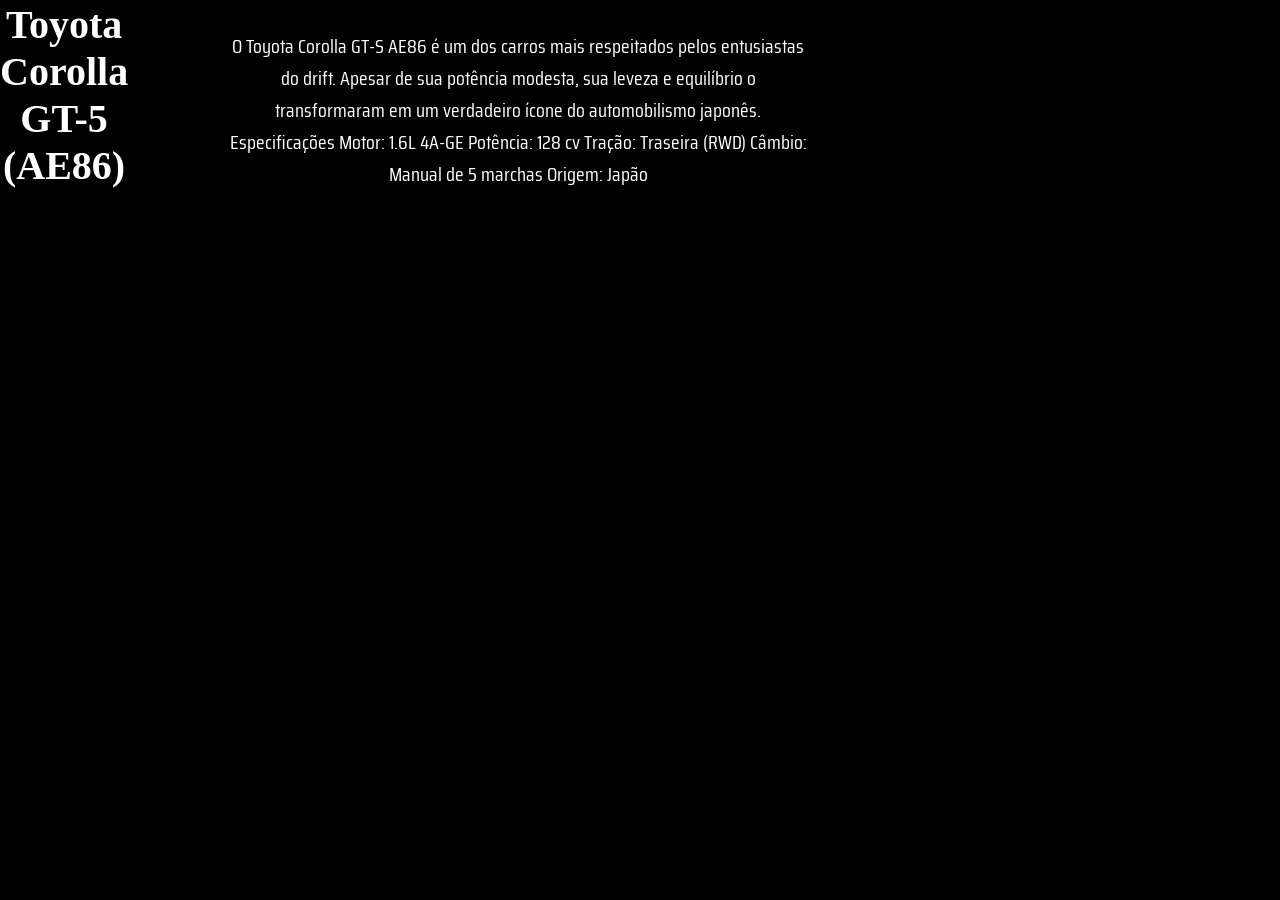
==== Need for speed Underground 2/corolla.html @ e0f835ab "Add files via upload" ====
<!DOCTYPE html>
<html lang="en">
<head>
    <meta charset="UTF-8">
    <meta name="viewport" content="width=device-width, initial-scale=1.0">
    <meta name="description" content="Página dedicada a história do Toyota Corolla GT-5">
    <link rel="stylesheet" href="./style/reset.css">
    <link rel="stylesheet" href="./style/style.css">
    <title>Toyota Corolla GT-5</title>
</head>
<body>
    <div class="container-one">
    <h1>Toyota Corolla GT-5 (AE86)</h1>
    <h2>A lenda do Drift</h2>
    <p>
    O Toyota Corolla GT-S AE86 é um dos carros mais respeitados pelos entusiastas do drift. Apesar de sua potência modesta, sua leveza e equilíbrio o transformaram em um verdadeiro ícone do automobilismo japonês.
Especificações
 Motor: 1.6L 4A-GE
 Potência: 128 cv
 Tração: Traseira (RWD)
 Câmbio: Manual de 5 marchas
 Origem: Japão

<h3>No Underground 2</h3>
O AE86 é perfeito para jogadores que gostam de desafios e valorizam a habilidade ao volante. Sua leveza proporciona ótima resposta em curvas e excelente desempenho em eventos de drift. </p>
</div>
</body>
</html>
---- Need for speed Underground 2/style/style.css ----
@import url('https://fonts.googleapis.com/css2?family=Saira+Condensed:wght@100;200;300;400;500;600;700;800;900&display=swap');

:root {
   --fonte-principal: 'Saira Condensed', sans-serif;
    --cor-branca: #ffffff;
    
}

body {
    width: 100%;
    background-color: black;
}
a > img {
    width: 430px;
    height: 222px;
}

img:hover {
 transform: scale(1.1);
}

.container-one {
    display: flex;
    justify-content: center;
    align-items: center;
    flex-direction: row;
    gap: 20px;
    
}

.container-two {
    display: flex;
    justify-content: center;
    align-items: center;
    flex-direction: row;
    gap: 20px;
    margin-top: 50px;
    
}

.container-images {
  padding: 30px;
    
}

h1 {
    font-family: var(--fonte-titulos);
    font-weight: 700; /* Define o peso da fonte (negrito) */
    color: var(--cor-branca);
    font-size: 40px;
    text-align: center;
    align-items: center;
   
}

p {
    font-family: var(--fonte-principal);
    color: var(--cor-branca);
    font-weight: 400;
    font-size: 20px;
    text-align: center;
    margin-top: 30px;
}

.text {
    padding: 40px;
}


.container-text > h1 {
    font-family: var(--fonte-titulos);
    font-family: var(--cor-branca);
    display: flex;
    justify-content: center;
    text-align: center;
    align-items: ;

}
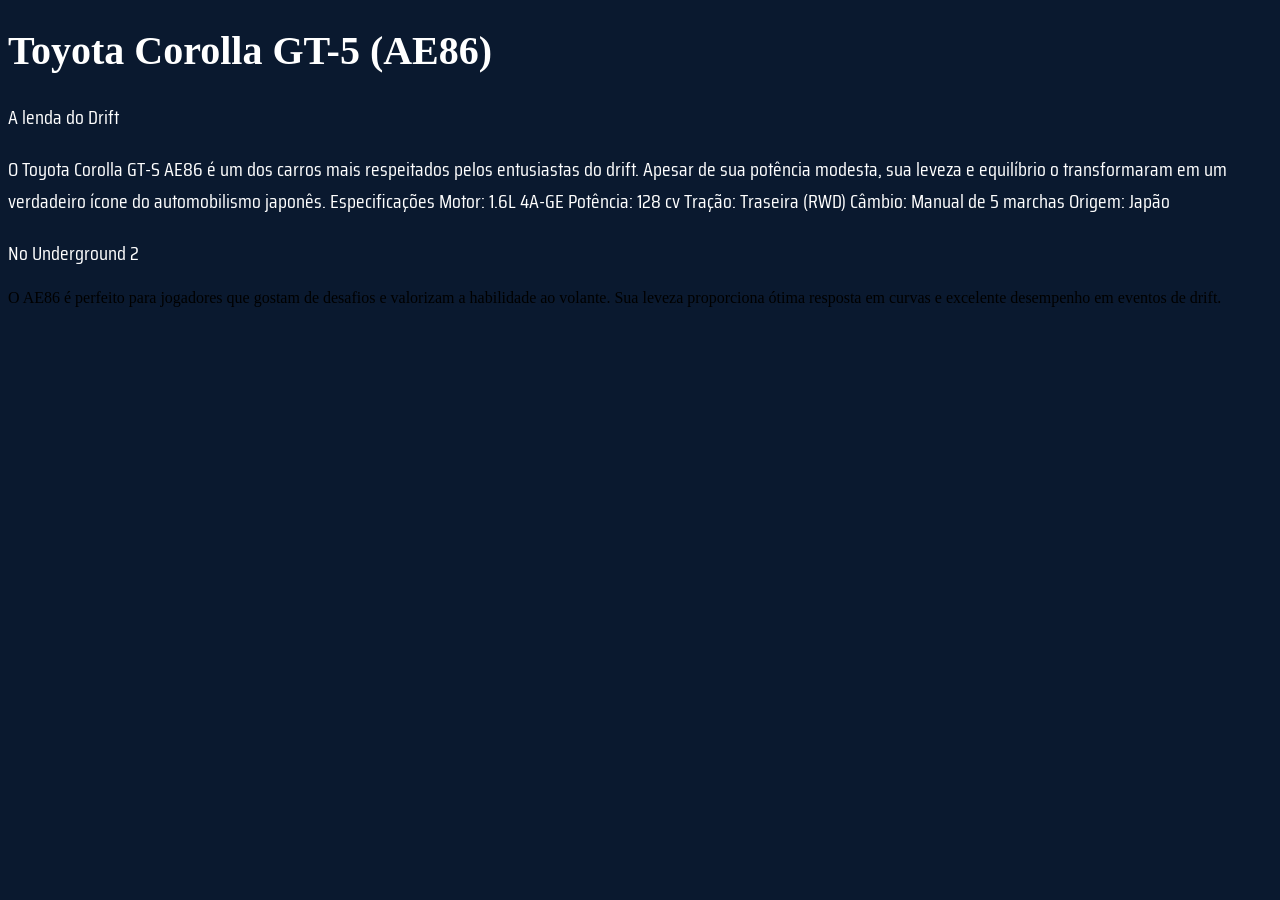
==== commit 3668afa3: "syd" ====
--- a/Need for speed Underground 2/corolla.html
+++ b/Need for speed Underground 2/corolla.html
@@ -4,12 +4,11 @@
     <meta charset="UTF-8">
     <meta name="viewport" content="width=device-width, initial-scale=1.0">
     <meta name="description" content="Página dedicada a história do Toyota Corolla GT-5">
-    <link rel="stylesheet" href="./style/reset.css">
     <link rel="stylesheet" href="./style/style.css">
     <title>Toyota Corolla GT-5</title>
 </head>
 <body>
-    <div class="container-one">
+    <div class="text-car">
     <h1>Toyota Corolla GT-5 (AE86)</h1>
     <h2>A lenda do Drift</h2>
     <p>
--- a/Need for speed Underground 2/style/style.css
+++ b/Need for speed Underground 2/style/style.css
@@ -1,78 +1,35 @@
 @import url('https://fonts.googleapis.com/css2?family=Saira+Condensed:wght@100;200;300;400;500;600;700;800;900&display=swap');
 
 :root {
-   --fonte-principal: 'Saira Condensed', sans-serif;
+    --fonte-principal: 'Saira Condensed', sans-serif;
     --cor-branca: #ffffff;
-    
+
 }
 
 body {
     width: 100%;
-    background-color: black;
-}
-a > img {
-    width: 430px;
-    height: 222px;
-}
+    background-color: #0a192f;
 
-img:hover {
- transform: scale(1.1);
-}
-
-.container-one {
-    display: flex;
-    justify-content: center;
-    align-items: center;
-    flex-direction: row;
-    gap: 20px;
-    
-}
-
-.container-two {
-    display: flex;
-    justify-content: center;
-    align-items: center;
-    flex-direction: row;
-    gap: 20px;
-    margin-top: 50px;
-    
-}
-
-.container-images {
-  padding: 30px;
-    
 }
 
 h1 {
     font-family: var(--fonte-titulos);
-    font-weight: 700; /* Define o peso da fonte (negrito) */
+    font-weight: 700;
     color: var(--cor-branca);
     font-size: 40px;
-    text-align: center;
-    align-items: center;
-   
+
+
 }
 
-p {
+p,
+ul, h2, h3 {
     font-family: var(--fonte-principal);
     color: var(--cor-branca);
     font-weight: 400;
     font-size: 20px;
-    text-align: center;
-    margin-top: 30px;
-}
 
-.text {
-    padding: 40px;
 }
 
 
-.container-text > h1 {
-    font-family: var(--fonte-titulos);
-    font-family: var(--cor-branca);
-    display: flex;
-    justify-content: center;
-    text-align: center;
-    align-items: ;
 
-}+
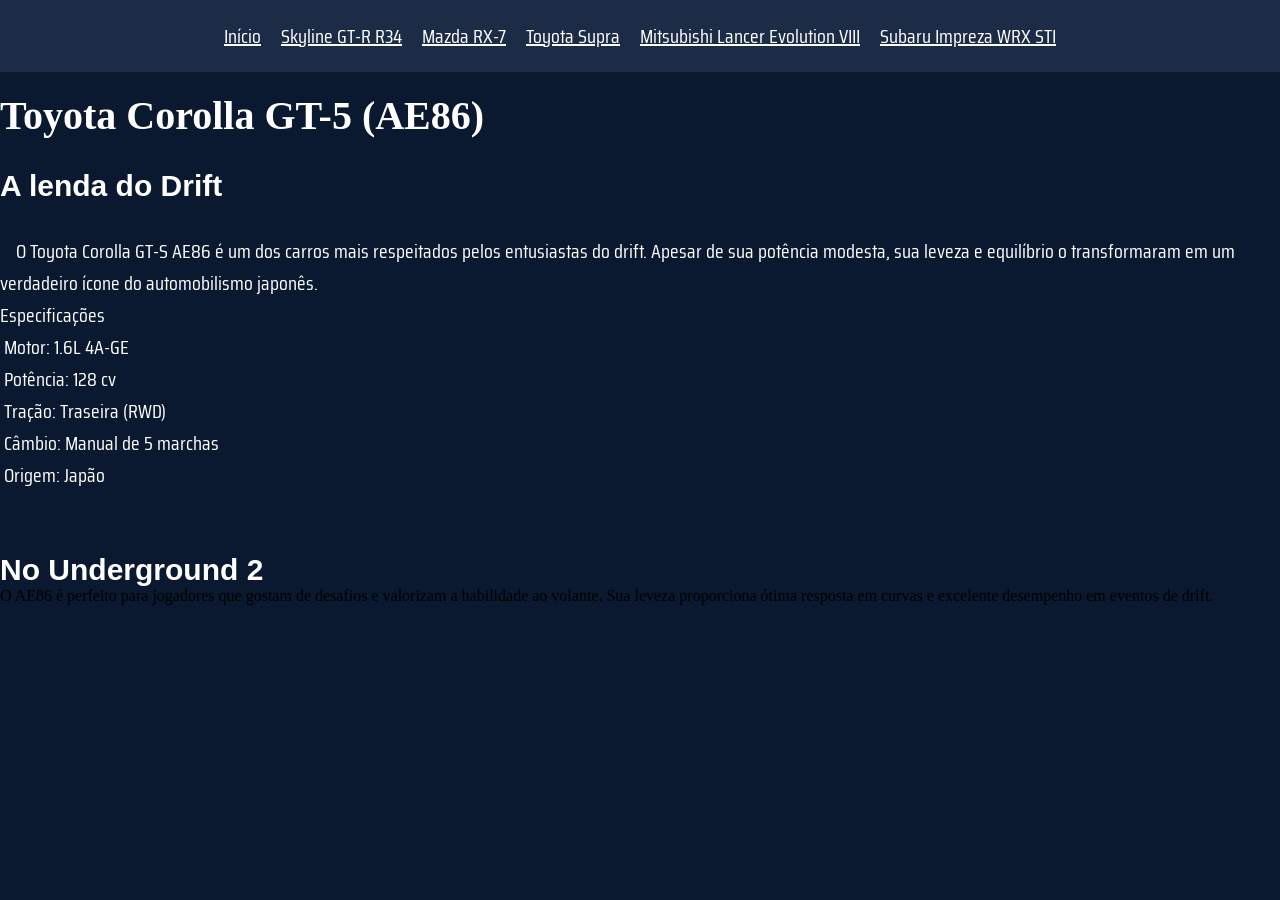
==== commit 68032f01: ".." ====
--- a/Need for speed Underground 2/corolla.html
+++ b/Need for speed Underground 2/corolla.html
@@ -1,5 +1,5 @@
 <!DOCTYPE html>
-<html lang="en">
+<html lang="pt-br">
 <head>
     <meta charset="UTF-8">
     <meta name="viewport" content="width=device-width, initial-scale=1.0">
@@ -8,6 +8,19 @@
     <title>Toyota Corolla GT-5</title>
 </head>
 <body>
+     <header>
+        <nav>
+
+            <a href="index.html">Início</a>
+            <a href="skyline.html" target="conteudo-site">Skyline GT-R R34</a>
+            <a href="mazda.html">Mazda RX-7</a>
+            <a href="supra.html">Toyota Supra</a>
+          
+            <a href="mitsubishi.html">Mitsubishi Lancer Evolution VIII</a>
+            <a href="subaru.html">Subaru Impreza WRX STI</a>
+          
+        </nav>
+    </header>
     <div class="text-car">
     <h1>Toyota Corolla GT-5 (AE86)</h1>
     <h2>A lenda do Drift</h2>
--- a/Need for speed Underground 2/style/style.css
+++ b/Need for speed Underground 2/style/style.css
@@ -5,6 +5,14 @@
     --cor-branca: #ffffff;
 
 }
+* {
+    padding: 0%;
+    margin: 0%;
+    text-decoration: none;
+    box-sizing: border-box;
+    text-decoration: none;
+}
+
 
 body {
     width: 100%;
@@ -12,24 +20,50 @@
 
 }
 
+nav {
+    display: flex;
+    justify-content: center;
+    align-items: center;
+    gap: 20px;
+    padding: 20px;
+    background-color: #1c2c47;
+   
+  
+}
+nav> a{
+     text-decoration: underline;
+    
+}
+
 h1 {
     font-family: var(--fonte-titulos);
     font-weight: 700;
     color: var(--cor-branca);
     font-size: 40px;
+    margin-top: 20px;
 
 
 }
+h2,h3 {
+    font-family: var(--fonte-principal);
+    color: var(--cor-branca);
+    font-weight: 600;
+    font-size: 30px;
+    margin-top: 30px;
+}
 
 p,
-ul, h2, h3 {
+ul, a{
     font-family: var(--fonte-principal);
     color: var(--cor-branca);
     font-weight: 400;
     font-size: 20px;
-
+   
+    
 }
 
 
+p{
+    white-space: pre-wrap;
+}
 
-
